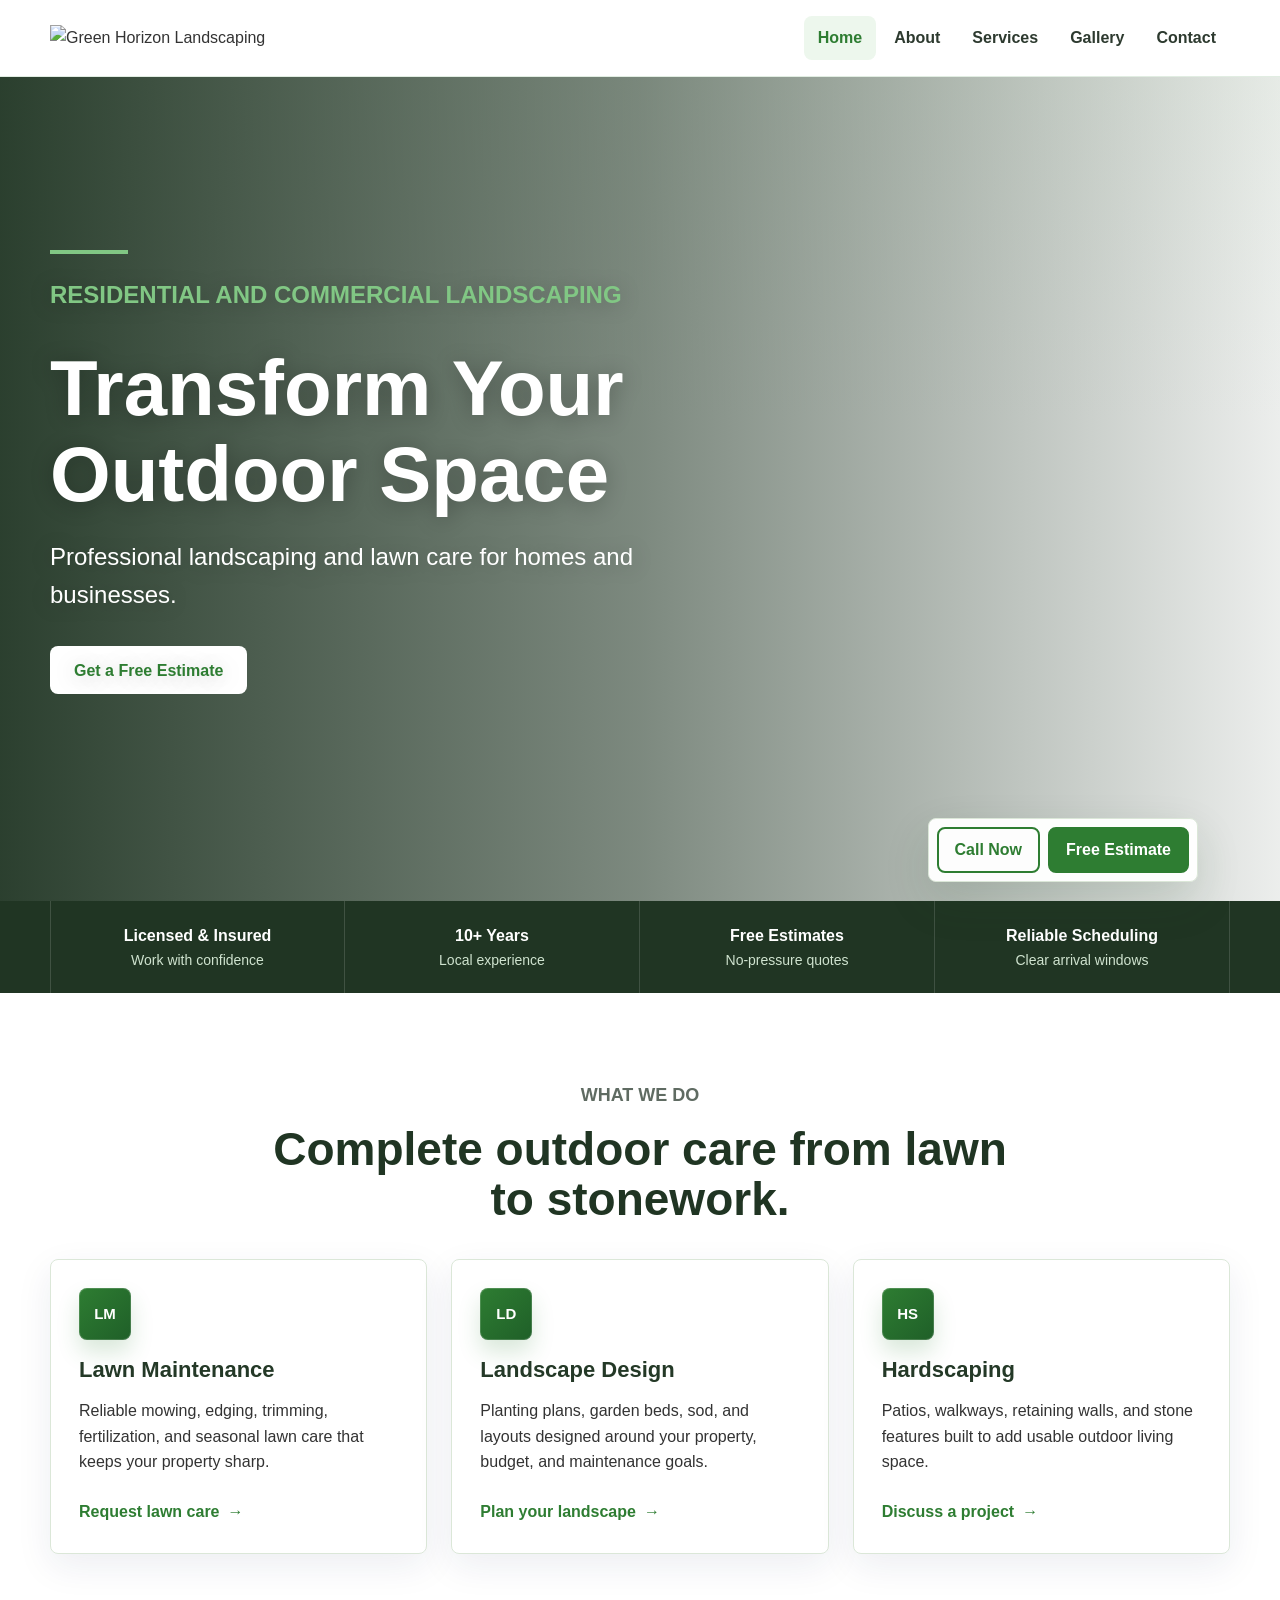
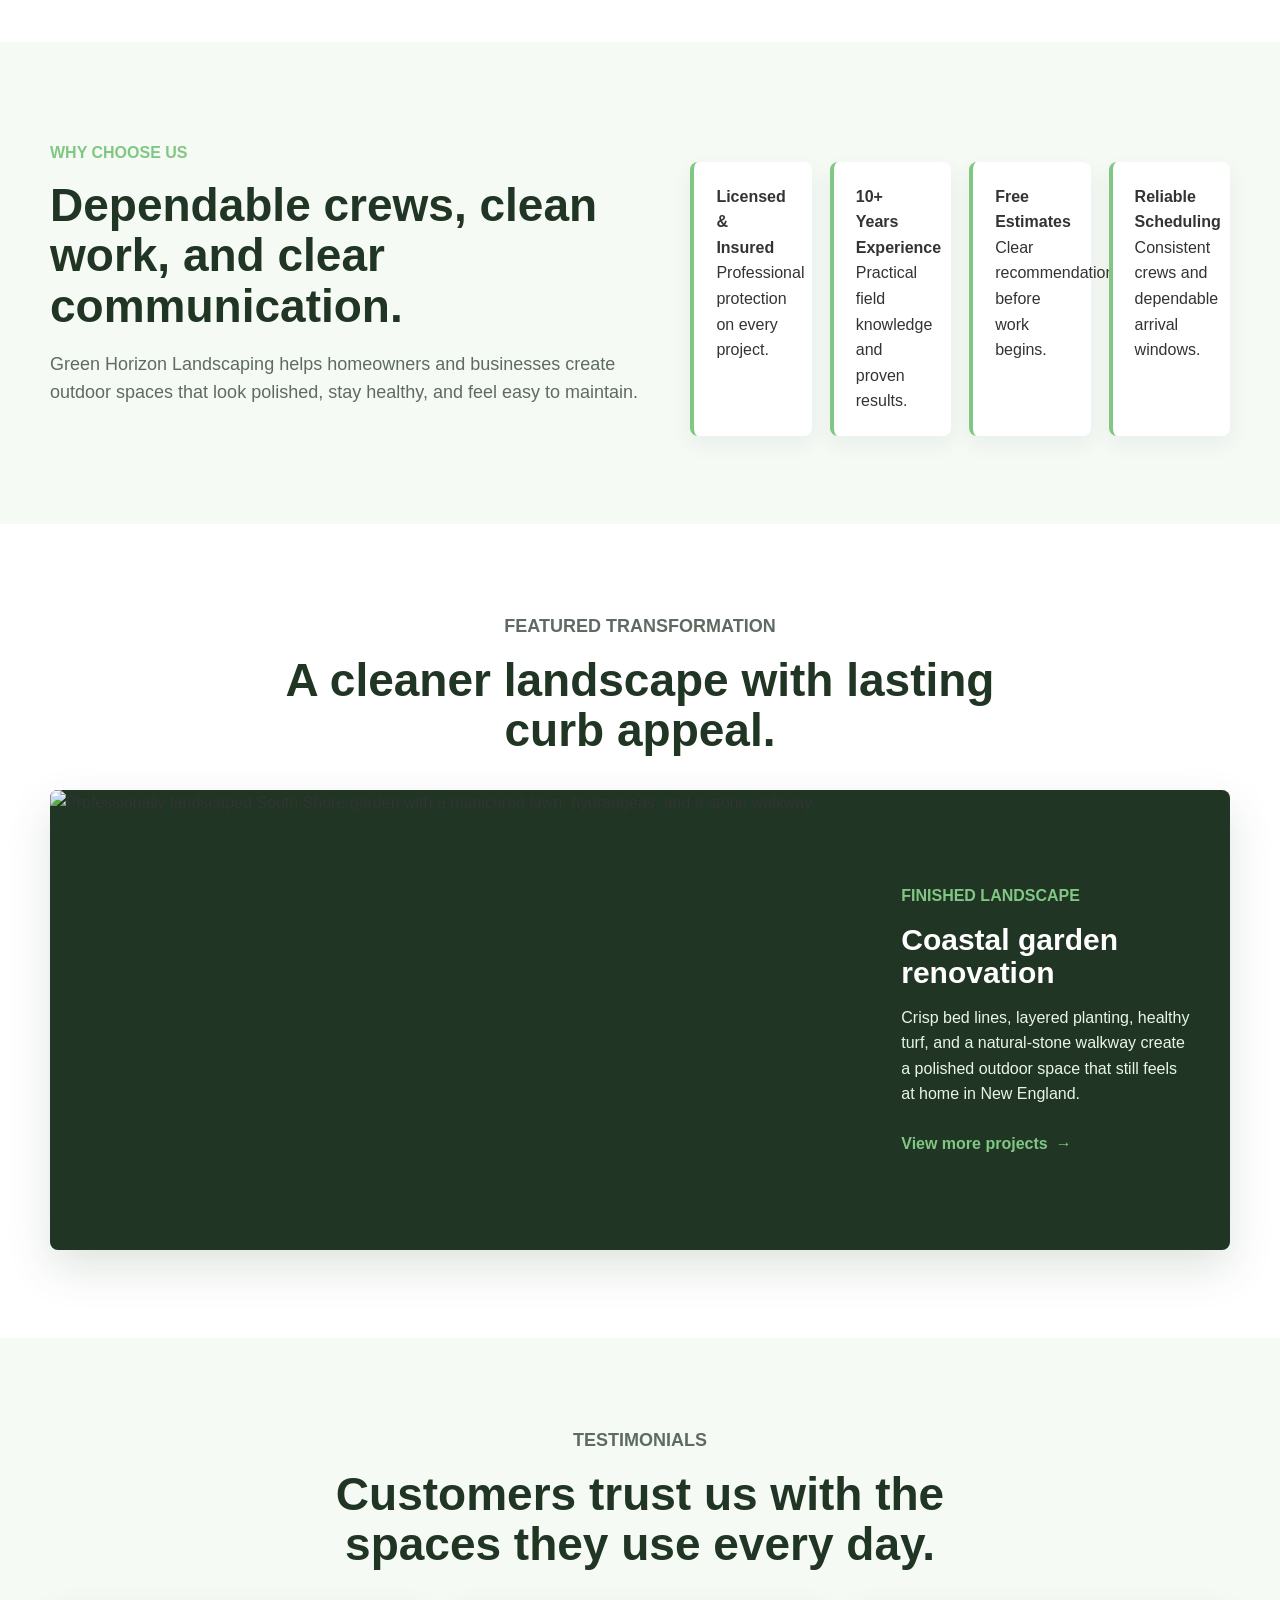
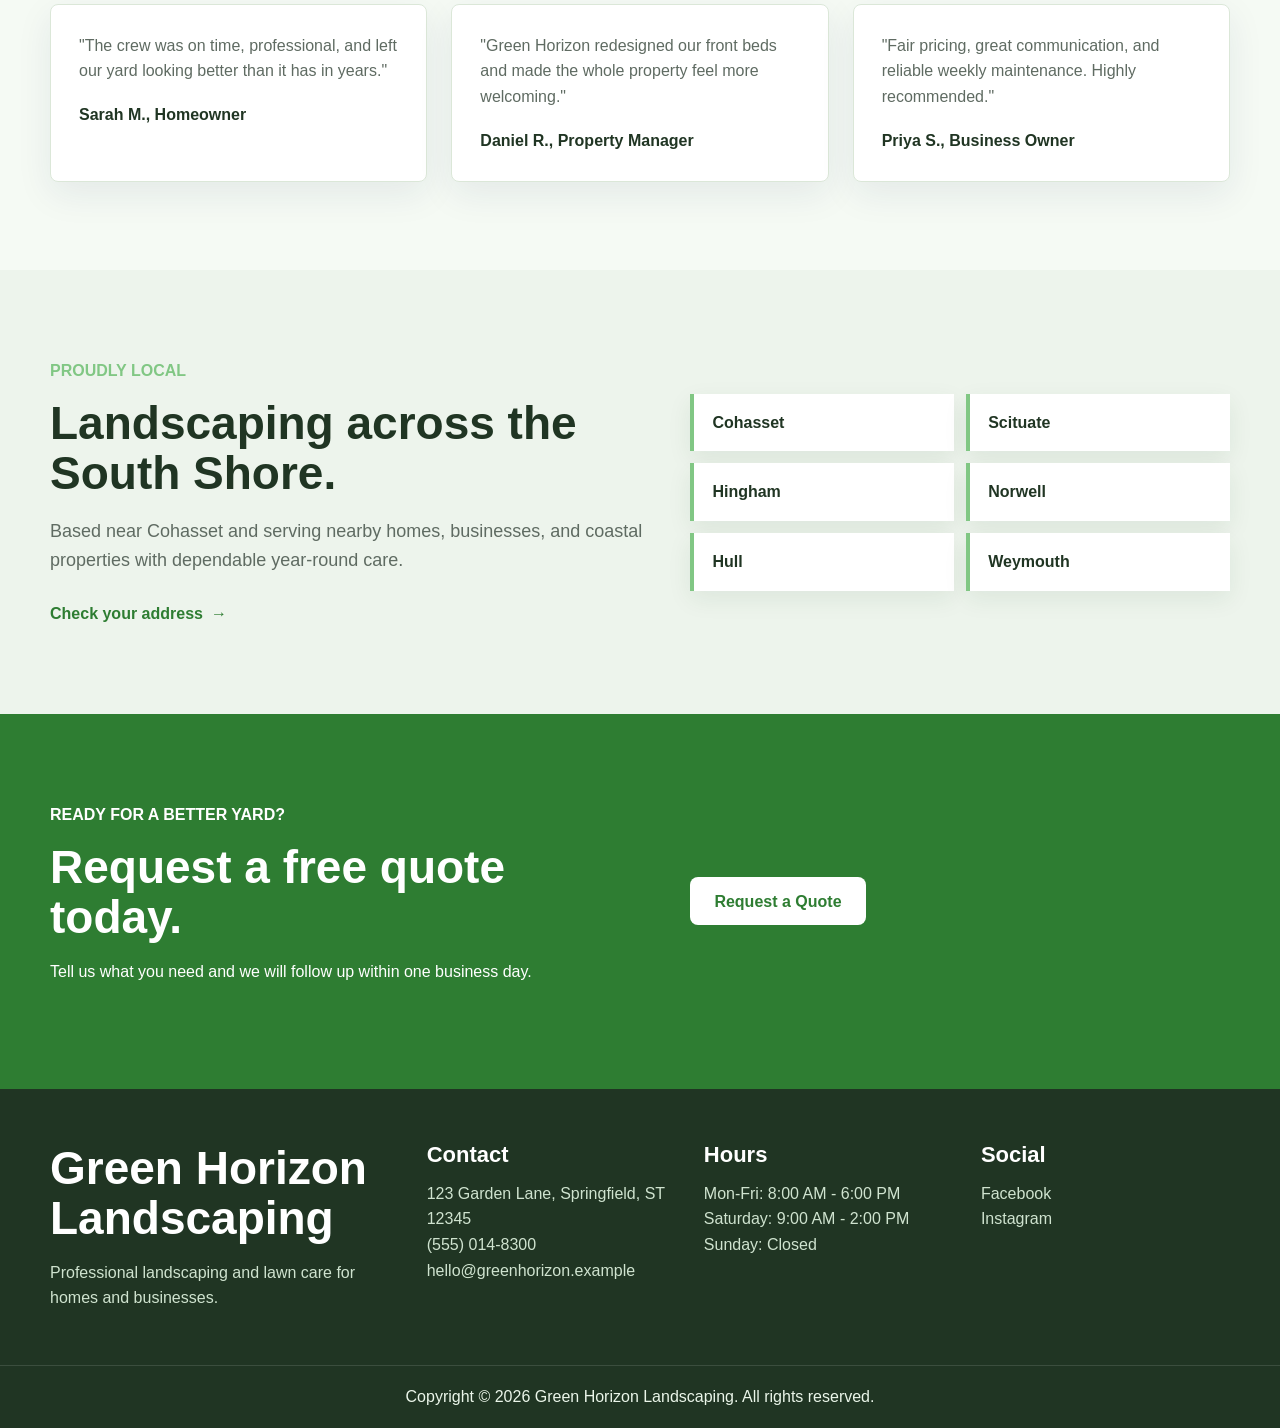
==== index.html @ f661605b "Add files via upload" ====
<!DOCTYPE html>
<html lang="en">
<head>
  <meta charset="UTF-8">
  <meta name="viewport" content="width=device-width, initial-scale=1.0">
  <meta name="description" content="Green Horizon Landscaping provides professional landscaping, lawn care, hardscaping, and outdoor maintenance for homes and businesses.">
  <meta name="keywords" content="landscaping, lawn care, landscape design, hardscaping, patio installation, Green Horizon Landscaping">
  <meta property="og:title" content="Green Horizon Landscaping | Transform Your Outdoor Space">
  <meta property="og:description" content="Professional landscaping and lawn care for homes and businesses.">
  <meta property="og:type" content="website">
  <meta property="og:image" content="assets/images/clean-south-shore-garden.jpg">
  <title>Green Horizon Landscaping | Professional Lawn Care and Landscaping</title>
  <link rel="icon" href="assets/logo/logo.svg">
  <link rel="preload" href="assets/images/clean-south-shore-garden.jpg" as="image" type="image/jpeg">
  <link rel="stylesheet" href="style.css">
  <style>.brand img{width:220px;height:auto}.reveal{opacity:1!important;transform:none!important}</style>
</head>
<body>
  <a class="skip-link" href="#main">Skip to content</a>
  <header class="site-header">
    <nav class="navbar" aria-label="Primary navigation">
      <a class="brand" href="index.html" aria-label="Green Horizon Landscaping home"><img src="assets/logo/logo.svg" alt="Green Horizon Landscaping"></a>
      <button class="nav-toggle" type="button" aria-label="Open navigation" aria-controls="nav-menu" aria-expanded="false"><span></span><span></span><span></span></button>
      <ul class="nav-menu" id="nav-menu"><li><a class="active" href="index.html">Home</a></li><li><a href="about.html">About</a></li><li><a href="services.html">Services</a></li><li><a href="gallery.html">Gallery</a></li><li><a href="contact.html">Contact</a></li></ul>
    </nav>
  </header>
  <main id="main">
    <section class="hero"><div class="hero-inner"><div class="hero-content reveal"><p class="eyebrow">Residential and commercial landscaping</p><h1>Transform Your Outdoor Space</h1><p>Professional landscaping and lawn care for homes and businesses.</p><a class="btn btn-light" href="contact.html">Get a Free Estimate</a></div></div></section>
    <section class="trust-bar" aria-label="Business credentials"><div class="trust-bar-inner"><div><strong>Licensed &amp; Insured</strong><span>Work with confidence</span></div><div><strong>10+ Years</strong><span>Local experience</span></div><div><strong>Free Estimates</strong><span>No-pressure quotes</span></div><div><strong>Reliable Scheduling</strong><span>Clear arrival windows</span></div></div></section>
    <section class="section"><div class="section-inner"><div class="section-header center reveal"><p class="eyebrow">What we do</p><h2>Complete outdoor care from lawn to stonework.</h2></div><div class="grid three"><article class="card reveal"><span class="icon" aria-hidden="true">LM</span><h3>Lawn Maintenance</h3><p>Reliable mowing, edging, trimming, fertilization, and seasonal lawn care that keeps your property sharp.</p><a class="text-link" href="contact.html?service=Lawn%20Maintenance">Request lawn care <span aria-hidden="true">&rarr;</span></a></article><article class="card reveal"><span class="icon" aria-hidden="true">LD</span><h3>Landscape Design</h3><p>Planting plans, garden beds, sod, and layouts designed around your property, budget, and maintenance goals.</p><a class="text-link" href="contact.html?service=Landscape%20Design">Plan your landscape <span aria-hidden="true">&rarr;</span></a></article><article class="card reveal"><span class="icon" aria-hidden="true">HS</span><h3>Hardscaping</h3><p>Patios, walkways, retaining walls, and stone features built to add usable outdoor living space.</p><a class="text-link" href="contact.html?service=Hardscaping">Discuss a project <span aria-hidden="true">&rarr;</span></a></article></div></div></section>
    <section class="section soft"><div class="section-inner split"><div class="reveal"><p class="eyebrow">Why choose us</p><h2>Dependable crews, clean work, and clear communication.</h2><p class="lead">Green Horizon Landscaping helps homeowners and businesses create outdoor spaces that look polished, stay healthy, and feel easy to maintain.</p></div><div class="feature-list"><div class="feature-item reveal"><strong>Licensed &amp; Insured</strong><br>Professional protection on every project.</div><div class="feature-item reveal"><strong>10+ Years Experience</strong><br>Practical field knowledge and proven results.</div><div class="feature-item reveal"><strong>Free Estimates</strong><br>Clear recommendations before work begins.</div><div class="feature-item reveal"><strong>Reliable Scheduling</strong><br>Consistent crews and dependable arrival windows.</div></div></div></section>
    <section class="section"><div class="section-inner"><div class="section-header center reveal"><p class="eyebrow">Featured transformation</p><h2>A cleaner landscape with lasting curb appeal.</h2></div><div class="featured-project reveal"><img src="assets/images/clean-south-shore-garden.jpg" alt="Professionally landscaped South Shore garden with a manicured lawn, hydrangeas, and a stone walkway"><div class="featured-project-copy"><p class="eyebrow">Finished landscape</p><h3>Coastal garden renovation</h3><p>Crisp bed lines, layered planting, healthy turf, and a natural-stone walkway create a polished outdoor space that still feels at home in New England.</p><a class="text-link" href="gallery.html">View more projects <span aria-hidden="true">&rarr;</span></a></div></div></section>
    <section class="section soft"><div class="section-inner"><div class="section-header center reveal"><p class="eyebrow">Testimonials</p><h2>Customers trust us with the spaces they use every day.</h2></div><div class="grid three"><article class="card testimonial reveal"><p>"The crew was on time, professional, and left our yard looking better than it has in years."</p><strong>Sarah M., Homeowner</strong></article><article class="card testimonial reveal"><p>"Green Horizon redesigned our front beds and made the whole property feel more welcoming."</p><strong>Daniel R., Property Manager</strong></article><article class="card testimonial reveal"><p>"Fair pricing, great communication, and reliable weekly maintenance. Highly recommended."</p><strong>Priya S., Business Owner</strong></article></div></div></section>
    <section class="section service-area"><div class="section-inner split"><div class="reveal"><p class="eyebrow">Proudly local</p><h2>Landscaping across the South Shore.</h2><p class="lead">Based near Cohasset and serving nearby homes, businesses, and coastal properties with dependable year-round care.</p><a class="text-link" href="contact.html">Check your address <span aria-hidden="true">&rarr;</span></a></div><div class="area-list reveal" aria-label="Service areas"><span>Cohasset</span><span>Scituate</span><span>Hingham</span><span>Norwell</span><span>Hull</span><span>Weymouth</span></div></div></section>
    <section class="section green"><div class="section-inner split"><div class="reveal"><p class="eyebrow">Ready for a better yard?</p><h2>Request a free quote today.</h2><p>Tell us what you need and we will follow up within one business day.</p></div><div class="reveal"><a class="btn btn-light" href="contact.html">Request a Quote</a></div></div></section>
  </main>
  <footer class="site-footer"><div class="footer-grid"><div><h2>Green Horizon Landscaping</h2><p>Professional landscaping and lawn care for homes and businesses.</p></div><div><h3>Contact</h3><ul><li>123 Garden Lane, Springfield, ST 12345</li><li><a href="tel:+15550148300">(555) 014-8300</a></li><li><a href="mailto:hello@greenhorizon.example">hello@greenhorizon.example</a></li></ul></div><div><h3>Hours</h3><ul><li>Mon-Fri: 8:00 AM - 6:00 PM</li><li>Saturday: 9:00 AM - 2:00 PM</li><li>Sunday: Closed</li></ul></div><div><h3>Social</h3><ul><li><a href="https://www.facebook.com/" rel="noopener">Facebook</a></li><li><a href="https://www.instagram.com/" rel="noopener">Instagram</a></li></ul></div></div><div class="footer-bottom">Copyright &copy; 2026 Green Horizon Landscaping. All rights reserved.</div></footer>
  <div class="mobile-actions" aria-label="Quick contact"><a href="tel:+15550148300">Call Now</a><a class="estimate-action" href="contact.html">Free Estimate</a></div>
  <button class="back-to-top" type="button" aria-label="Back to top">Top</button>
  <script src="script.js"></script>
</body>
</html>
---- style.css ----
/*
  Green Horizon Landscaping
  Editable areas:
  - Business name/logo: update assets/logo/logo.svg and page titles.
  - Colors: edit the CSS variables below.
  - Images: replace the Unsplash photo URLs below or the image src values in HTML.
*/
:root {
  --forest: #2E7D32;
  --light-green: #81C784;
  --white: #ffffff;
  --dark: #333333;
  --muted: #5f6b62;
  --soft: #f5faf4;
  --line: #dbe7d8;
  --shadow: 0 18px 45px rgba(31, 73, 34, 0.14);
  --radius: 8px;
  --max-width: 1180px;
  --hero-photo: url("assets/images/clean-south-shore-garden.jpg");
  --page-photo: url("assets/images/clean-south-shore-garden.jpg");
}

* {
  box-sizing: border-box;
}

html {
  scroll-behavior: smooth;
}

body {
  margin: 0;
  color: var(--dark);
  font-family: "Trebuchet MS", Arial, Helvetica, sans-serif;
  line-height: 1.6;
  background:
    linear-gradient(180deg, rgba(245, 250, 244, 0.75), rgba(255, 255, 255, 0) 420px),
    var(--white);
}

img {
  display: block;
  max-width: 100%;
}

.error-page {
  min-height: 100vh;
  display: grid;
  place-items: center;
  padding: 32px;
  text-align: center;
  background: var(--soft);
}

.error-page > div {
  max-width: 650px;
}

a {
  color: inherit;
  text-decoration: none;
}

button,
input,
select,
textarea {
  font: inherit;
}

.skip-link {
  position: absolute;
  left: 16px;
  top: -48px;
  z-index: 100;
  padding: 10px 14px;
  color: var(--white);
  background: var(--forest);
  border-radius: var(--radius);
  transition: top 0.2s ease;
}

.skip-link:focus {
  top: 14px;
}

.site-header {
  position: sticky;
  top: 0;
  z-index: 50;
  background: rgba(255, 255, 255, 0.92);
  border-bottom: 1px solid rgba(46, 125, 50, 0.14);
  backdrop-filter: blur(14px);
}

.navbar {
  position: relative;
  width: min(100% - 32px, var(--max-width));
  min-height: 76px;
  margin: 0 auto;
  display: flex;
  align-items: center;
  justify-content: space-between;
  gap: 24px;
}

.brand {
  display: inline-flex;
  align-items: center;
  min-width: 190px;
}

.brand img {
  width: 220px;
  height: auto;
}

.nav-menu {
  display: flex;
  align-items: center;
  gap: 4px;
  list-style: none;
  margin: 0;
  padding: 0;
}

.nav-menu a {
  display: inline-flex;
  align-items: center;
  min-height: 44px;
  padding: 0 14px;
  color: #2d3a2f;
  font-weight: 700;
  border-radius: var(--radius);
  transition: color 0.2s ease, background 0.2s ease;
}

.nav-menu a:hover,
.nav-menu a:focus-visible,
.nav-menu a.active {
  color: var(--forest);
  background: #edf7ed;
}

.nav-toggle {
  display: none;
  width: 44px;
  height: 44px;
  padding: 0;
  border: 1px solid var(--line);
  border-radius: var(--radius);
  background: var(--white);
  cursor: pointer;
}

.nav-toggle span {
  display: block;
  width: 20px;
  height: 2px;
  margin: 5px auto;
  background: var(--forest);
  transition: transform 0.2s ease, opacity 0.2s ease;
}

.nav-toggle.is-open span:nth-child(1) {
  transform: translateY(7px) rotate(45deg);
}

.nav-toggle.is-open span:nth-child(2) {
  opacity: 0;
}

.nav-toggle.is-open span:nth-child(3) {
  transform: translateY(-7px) rotate(-45deg);
}

.hero {
  min-height: calc(100vh - 76px);
  display: grid;
  align-items: center;
  color: var(--white);
  background:
    linear-gradient(90deg, rgba(14, 37, 18, 0.88), rgba(14, 37, 18, 0.54), rgba(14, 37, 18, 0.08)),
    var(--hero-photo) center / cover no-repeat;
  isolation: isolate;
}

.hero-inner,
.section-inner {
  width: min(100% - 32px, var(--max-width));
  margin: 0 auto;
}

.hero-content {
  max-width: 720px;
  padding: 76px 0 110px;
  text-shadow: 0 2px 22px rgba(0, 0, 0, 0.28);
}

.hero-content::before {
  content: "";
  display: block;
  width: 78px;
  height: 4px;
  margin-bottom: 22px;
  background: var(--light-green);
}

/* Website design and managed-care pricing page. */
.pricing-hero { padding: 108px 0; color: var(--white); background: linear-gradient(120deg, #173b20 0%, #2e7d32 68%, #4d9851 100%); }
.pricing-hero .section-inner { max-width: 900px; text-align: center; }
.pricing-hero h1 { max-width: 800px; margin-right: auto; margin-left: auto; }
.pricing-hero p:not(.eyebrow) { max-width: 710px; margin: 0 auto 28px; font-size: 1.15rem; }
.setup-band { color: var(--white); background: #203523; }
.setup-band-inner { display: grid; grid-template-columns: auto 1fr; align-items: center; gap: 56px; padding: 28px 0; }
.setup-band-inner div, .setup-band-inner strong, .setup-band-inner span { display: block; }
.setup-band-inner strong { color: var(--light-green); font-size: 2.35rem; line-height: 1; }
.setup-band-inner p { margin: 0; }
.pricing-grid { display: grid; grid-template-columns: repeat(3, minmax(0, 1fr)); align-items: stretch; gap: 22px; margin-top: 42px; }
.pricing-card { position: relative; display: flex; flex-direction: column; padding: 34px; border: 1px solid var(--line); border-radius: var(--radius); background: var(--white); box-shadow: 0 12px 36px rgba(31, 73, 34, 0.1); }
.pricing-card.featured { border: 2px solid var(--forest); box-shadow: var(--shadow); }
.popular-label { position: absolute; top: 0; right: 24px; padding: 6px 12px; color: var(--white); font-size: .78rem; font-weight: 800; text-transform: uppercase; background: var(--forest); }
.plan-heading h3 { margin: 6px 0; color: var(--forest); font-size: 2.65rem; line-height: 1.1; }
.plan-heading h3 span { color: var(--muted); font-size: 1rem; font-weight: 700; }
.plan-features { flex: 1; margin: 22px 0 30px; padding: 0; list-style: none; }
.plan-features li { position: relative; padding: 11px 0 11px 28px; border-bottom: 1px solid var(--line); }
.plan-features li::before { content: "\2713"; position: absolute; left: 2px; color: var(--forest); font-weight: 900; }
.pricing-note { max-width: 850px; margin: 28px auto 0; color: var(--muted); text-align: center; font-size: .92rem; }

.trust-bar {
  color: var(--white);
  background: #203523;
}

.trust-bar-inner {
  width: min(100% - 32px, var(--max-width));
  margin: 0 auto;
  display: grid;
  grid-template-columns: repeat(4, minmax(0, 1fr));
}

.trust-bar-inner div {
  padding: 22px 24px;
  text-align: center;
  border-right: 1px solid rgba(255, 255, 255, 0.14);
}

.trust-bar-inner div:first-child {
  border-left: 1px solid rgba(255, 255, 255, 0.14);
}

.trust-bar-inner strong,
.trust-bar-inner span {
  display: block;
}

.trust-bar-inner span {
  color: #cfe3cf;
  font-size: 14px;
}

.text-link {
  display: inline-flex;
  gap: 8px;
  margin-top: 8px;
  color: var(--forest);
  font-weight: 800;
}

.text-link:hover span,
.text-link:focus-visible span {
  transform: translateX(4px);
}

.text-link span {
  transition: transform 0.2s ease;
}

.service-area {
  background: #edf4ec;
}

.area-list {
  display: grid;
  grid-template-columns: repeat(2, minmax(0, 1fr));
  gap: 12px;
}

.area-list span {
  padding: 16px 18px;
  color: #203523;
  font-weight: 800;
  border-left: 4px solid var(--light-green);
  background: var(--white);
  box-shadow: 0 8px 24px rgba(31, 73, 34, 0.08);
}

.eyebrow {
  margin: 0 0 14px;
  color: var(--light-green);
  font-weight: 800;
  letter-spacing: 0;
  text-transform: uppercase;
}

h1,
h2,
h3 {
  margin: 0;
  line-height: 1.1;
}

h1 {
  max-width: 760px;
  font-size: clamp(42px, 7vw, 78px);
}

h2 {
  color: #203523;
  font-size: clamp(30px, 4vw, 46px);
}

h3 {
  color: #243927;
  font-size: 22px;
}

.hero p {
  max-width: 640px;
  margin: 20px 0 32px;
  font-size: clamp(18px, 2vw, 24px);
}

.btn {
  display: inline-flex;
  align-items: center;
  justify-content: center;
  min-height: 48px;
  padding: 0 22px;
  border: 2px solid transparent;
  border-radius: var(--radius);
  font-weight: 800;
  cursor: pointer;
  transition: transform 0.2s ease, box-shadow 0.2s ease, background 0.2s ease, color 0.2s ease;
}

.btn:hover,
.btn:focus-visible {
  transform: translateY(-2px);
  box-shadow: 0 12px 24px rgba(250, 204, 21, 0.28);
}

.btn-primary {
  color: var(--white);
  background: var(--forest);
}

.btn-primary:hover,
.btn-primary:focus-visible {
  background: #0f1a3d;
}

.btn-light {
  color: var(--forest);
  background: var(--white);
}

.btn-outline {
  color: var(--forest);
  border-color: var(--forest);
  background: transparent;
}

.section {
  padding: 88px 0;
}

.section.soft {
  background: var(--soft);
}

.section.green {
  color: var(--white);
  background: var(--forest);
}

.section.green h2,
.section.green h3,
.section.green p {
  color: var(--white);
}

.section-header {
  max-width: 760px;
  margin-bottom: 34px;
}

.section-header.center {
  margin-right: auto;
  margin-left: auto;
  text-align: center;
}

.section-header p,
.lead {
  color: var(--muted);
  font-size: 18px;
}

.grid {
  display: grid;
  gap: 24px;
}

.grid.three {
  grid-template-columns: repeat(3, minmax(0, 1fr));
}

.grid.four {
  grid-template-columns: repeat(4, minmax(0, 1fr));
}

.card {
  height: 100%;
  padding: 28px;
  border: 1px solid var(--line);
  border-radius: var(--radius);
  background: var(--white);
  box-shadow: 0 12px 36px rgba(23, 37, 84, 0.08);
  transition: transform 0.2s ease, box-shadow 0.2s ease, border-color 0.2s ease;
}

.card > img {
  width: calc(100% + 56px);
  max-width: none;
  aspect-ratio: 4 / 3;
  margin: -28px -28px 22px;
  object-fit: cover;
  border-radius: var(--radius) var(--radius) 0 0;
}

.card:hover {
  transform: translateY(-5px);
  border-color: rgba(250, 204, 21, 0.8);
  box-shadow: var(--shadow);
}

.icon {
  display: inline-grid;
  place-items: center;
  width: 52px;
  height: 52px;
  margin-bottom: 18px;
  color: var(--white);
  font-size: 15px;
  font-weight: 900;
  border-radius: var(--radius);
  color: var(--white);
  background: linear-gradient(135deg, var(--forest), #1f5f28);
  box-shadow: inset 0 0 0 1px rgba(255, 255, 255, 0.16), 0 12px 22px rgba(46, 125, 50, 0.18);
}

.feature-list {
  display: grid;
  grid-template-columns: repeat(4, minmax(0, 1fr));
  gap: 18px;
  margin-top: 32px;
}

.feature-item {
  padding: 22px;
  border-left: 4px solid var(--light-green);
  background: var(--white);
  border-radius: var(--radius);
  box-shadow: 0 8px 22px rgba(23, 37, 84, 0.06);
}

.split {
  display: grid;
  grid-template-columns: 1.05fr 0.95fr;
  gap: 44px;
  align-items: center;
}

.gallery-preview,
.gallery-grid {
  display: grid;
  grid-template-columns: repeat(2, minmax(0, 1fr));
  gap: 18px;
}

.gallery-grid {
  grid-template-columns: repeat(3, minmax(0, 1fr));
  grid-auto-flow: dense;
}

.gallery-grid .gallery-item:first-child,
.gallery-grid .gallery-item:nth-child(6) {
  grid-column: span 2;
}

.gallery-item {
  position: relative;
  overflow: hidden;
  min-height: 260px;
  border-radius: var(--radius);
  background: #171d31;
  box-shadow: 0 16px 38px rgba(23, 37, 84, 0.16);
}

.gallery-item img {
  width: 100%;
  height: 100%;
  min-height: 300px;
  object-fit: cover;
  transition: transform 0.35s ease;
}

.gallery-item::after {
  content: "";
  position: absolute;
  inset: 0;
  background: linear-gradient(180deg, rgba(0, 0, 0, 0.02), rgba(10, 16, 38, 0.72));
  pointer-events: none;
}

.gallery-item:hover img {
  transform: scale(1.04);
}

.gallery-item span {
  position: absolute;
  z-index: 1;
  left: 16px;
  bottom: 16px;
  padding: 10px 13px;
  color: var(--white);
  font-weight: 800;
  background: rgba(10, 16, 38, 0.84);
  backdrop-filter: blur(8px);
  border-radius: var(--radius);
}

.featured-project {
  display: grid;
  grid-template-columns: minmax(0, 1.65fr) minmax(280px, 0.75fr);
  min-height: 460px;
  overflow: hidden;
  border-radius: var(--radius);
  background: #203523;
  box-shadow: var(--shadow);
}

.featured-project > img {
  width: 100%;
  height: 100%;
  min-height: 460px;
  object-fit: cover;
}

.featured-project-copy {
  display: flex;
  flex-direction: column;
  justify-content: center;
  padding: 40px;
  color: #eaf5e9;
}

.featured-project-copy h3 {
  color: var(--white);
  font-size: 30px;
}

.featured-project-copy .text-link {
  color: var(--light-green);
}

.testimonial {
  display: flex;
  flex-direction: column;
  gap: 18px;
}

.testimonial p {
  margin: 0;
  color: var(--muted);
}

.testimonial strong {
  color: #203523;
}

.page-hero {
  padding: 0;
  color: var(--white);
  background:
    linear-gradient(90deg, rgba(10, 16, 38, 0.92), rgba(10, 16, 38, 0.68), rgba(10, 16, 38, 0.32)),
    var(--page-photo) center / cover no-repeat;
}

.page-hero .section-inner {
  position: relative;
  z-index: 1;
  padding-top: 88px;
  padding-bottom: 88px;
}

.page-hero .section-inner > * {
  max-width: 850px;
}

.page-hero h1 {
  overflow-wrap: anywhere;
}

.team-card-image {
  width: 100%;
  aspect-ratio: 4 / 3;
  object-fit: cover;
  border-radius: var(--radius);
}

.page-hero h1 {
  font-size: clamp(38px, 6vw, 64px);
}

.page-hero p {
  max-width: 700px;
  margin: 20px 0 0;
  font-size: 20px;
}

.timeline {
  display: grid;
  gap: 18px;
  counter-reset: timeline;
}

.timeline-item {
  position: relative;
  padding: 24px 24px 24px 72px;
  border: 1px solid var(--line);
  border-radius: var(--radius);
  background: var(--white);
}

.timeline-item::before {
  counter-increment: timeline;
  content: counter(timeline);
  position: absolute;
  left: 22px;
  top: 24px;
  display: grid;
  place-items: center;
  width: 34px;
  height: 34px;
  color: var(--white);
  font-weight: 800;
  background: var(--forest);
  border-radius: 50%;
}

.service-card .btn {
  margin-top: 10px;
}

.faq {
  display: grid;
  gap: 14px;
}

.faq details {
  padding: 20px 22px;
  border: 1px solid var(--line);
  border-radius: var(--radius);
  background: var(--white);
}

.faq summary {
  color: #203523;
  font-weight: 800;
  cursor: pointer;
}

.faq p {
  margin-bottom: 0;
  color: var(--muted);
}

.contact-layout {
  display: grid;
  grid-template-columns: 1.1fr 0.9fr;
  gap: 36px;
  align-items: start;
}

.contact-form {
  display: grid;
  gap: 18px;
}

.form-intro {
  margin: 14px 0 24px;
  color: var(--muted);
}

.form-grid {
  display: grid;
  grid-template-columns: repeat(2, minmax(0, 1fr));
  gap: 18px;
}

.form-note {
  margin: -6px 0 0;
  color: var(--muted);
  font-size: 14px;
  text-align: center;
}

.form-status {
  display: none;
  padding: 16px;
  border-radius: var(--radius);
  font-weight: 700;
}

.form-status.is-success {
  display: block;
  color: #17491c;
  border: 1px solid #a9d6ad;
  background: #e9f7e9;
}

.form-status.is-error {
  display: block;
  color: #7a2525;
  border: 1px solid #e0b3b3;
  background: #fff0f0;
}

.response-promise {
  margin-bottom: 24px;
  padding: 24px;
  color: var(--white);
  border-radius: var(--radius);
  background: var(--forest);
}

.response-promise strong {
  font-size: 21px;
}

.response-promise ol {
  margin: 14px 0 0;
  padding-left: 22px;
}

.mobile-actions {
  position: fixed;
  right: 82px;
  bottom: 18px;
  z-index: 60;
  display: flex;
  gap: 8px;
  padding: 8px;
  border: 1px solid var(--line);
  border-radius: var(--radius);
  background: rgba(255, 255, 255, 0.97);
  box-shadow: var(--shadow);
}

.mobile-actions a {
  display: grid;
  place-items: center;
  min-height: 46px;
  padding: 8px 16px;
  color: var(--forest);
  font-weight: 800;
  border: 2px solid var(--forest);
  border-radius: var(--radius);
}

.mobile-actions .estimate-action {
  color: var(--white);
  background: var(--forest);
}

.form-row {
  display: grid;
  gap: 8px;
}

.form-row label {
  font-weight: 800;
}

.form-row input,
.form-row select,
.form-row textarea {
  width: 100%;
  min-height: 48px;
  padding: 12px 14px;
  border: 1px solid #ddd1ad;
  border-radius: var(--radius);
  background: var(--white);
}

.form-row textarea {
  min-height: 150px;
  resize: vertical;
}

.form-row input:focus,
.form-row select:focus,
.form-row textarea:focus {
  outline: 3px solid rgba(250, 204, 21, 0.35);
  border-color: var(--forest);
}

.info-list {
  display: grid;
  gap: 18px;
  margin: 0;
}

.info-list div {
  padding: 20px;
  border: 1px solid var(--line);
  border-radius: var(--radius);
  background: var(--white);
}

.info-list dt {
  color: #203523;
  font-weight: 800;
}

.info-list dd {
  margin: 4px 0 0;
  color: var(--muted);
}

.map-placeholder {
  display: grid;
  place-items: center;
  min-height: 320px;
  margin-top: 24px;
  padding: 24px;
  text-align: center;
  color: var(--forest);
  border: 1px solid var(--line);
  border-radius: var(--radius);
  background: repeating-linear-gradient(45deg, #edf7ed, #edf7ed 16px, #f8fcf7 16px, #f8fcf7 32px);
}

.site-footer {
  color: #eaf5e9;
  background: #203523;
}

.footer-grid {
  width: min(100% - 32px, var(--max-width));
  margin: 0 auto;
  padding: 54px 0 38px;
  display: grid;
  grid-template-columns: 1.4fr repeat(3, 1fr);
  gap: 28px;
}

.site-footer h2,
.site-footer h3 {
  color: var(--white);
}

.site-footer p,
.site-footer li {
  color: #cfe3cf;
}

.site-footer ul {
  list-style: none;
  margin: 14px 0 0;
  padding: 0;
}

.site-footer a:hover,
.site-footer a:focus-visible {
  color: var(--light-green);
}

.footer-bottom {
  padding: 18px 0;
  text-align: center;
  border-top: 1px solid rgba(255, 255, 255, 0.12);
}

.back-to-top {
  position: fixed;
  right: 18px;
  bottom: 18px;
  z-index: 40;
  display: grid;
  place-items: center;
  width: 48px;
  height: 48px;
  color: var(--white);
  border: 0;
  border-radius: 50%;
  background: var(--forest);
  box-shadow: var(--shadow);
  opacity: 0;
  pointer-events: none;
  transform: translateY(10px);
  transition: opacity 0.2s ease, transform 0.2s ease;
}

.back-to-top.is-visible {
  opacity: 1;
  pointer-events: auto;
  transform: translateY(0);
}

.reveal {
  opacity: 1;
  transform: none;
}

.reveal.is-visible {
  animation: reveal-in 0.55s ease both;
}

@keyframes reveal-in {
  from {
    opacity: 0;
    transform: translateY(18px);
  }
  to {
    opacity: 1;
    transform: translateY(0);
  }
}

@media (prefers-reduced-motion: reduce) {
  *,
  *::before,
  *::after {
    scroll-behavior: auto !important;
    transition-duration: 0.01ms !important;
    animation-duration: 0.01ms !important;
  }

  .reveal {
    opacity: 1;
    transform: none;
  }
}

@media (max-width: 980px) {
  .grid.three,
  .grid.four,
  .feature-list,
  .gallery-grid,
  .footer-grid {
    grid-template-columns: repeat(2, minmax(0, 1fr));
  }

  .split,
  .contact-layout {
    grid-template-columns: 1fr;
  }

  .pricing-grid { grid-template-columns: 1fr; max-width: 680px; margin-right: auto; margin-left: auto; }
}

@media (max-width: 760px) {
  body {
    padding-bottom: 70px;
  }

  .trust-bar-inner {
    grid-template-columns: repeat(2, minmax(0, 1fr));
  }

  .trust-bar-inner div {
    padding: 16px 8px;
    border: 1px solid rgba(255, 255, 255, 0.1);
  }

  .form-grid {
    grid-template-columns: 1fr;
  }

  .featured-project {
    grid-template-columns: 1fr;
  }

  .featured-project > img {
    min-height: 320px;
  }

  .featured-project-copy {
    padding: 28px;
  }

  .mobile-actions {
    position: fixed;
    right: 0;
    bottom: 0;
    left: 0;
    z-index: 60;
    display: grid;
    grid-template-columns: 0.85fr 1.15fr;
    gap: 8px;
    padding: 8px 12px;
    border-top: 1px solid var(--line);
    background: rgba(255, 255, 255, 0.97);
    box-shadow: 0 -8px 30px rgba(31, 73, 34, 0.14);
    border-right: 0;
    border-bottom: 0;
    border-left: 0;
    border-radius: 0;
  }

  .mobile-actions a {
    display: grid;
    place-items: center;
    min-height: 48px;
    padding: 8px;
    font-weight: 800;
    border: 2px solid var(--forest);
    border-radius: var(--radius);
  }

  .mobile-actions .estimate-action {
    color: var(--white);
    background: var(--forest);
  }

  .back-to-top {
    bottom: 84px;
  }
  .navbar {
    min-height: 68px;
  }

  .brand img {
    width: 190px;
  }

  .nav-toggle {
    display: block;
  }

  .nav-menu {
    position: absolute;
    left: 16px;
    right: 16px;
    top: calc(100% - 1px);
    z-index: 80;
    display: grid;
    gap: 6px;
    padding: 14px;
    border: 1px solid var(--line);
    border-radius: var(--radius);
    background: var(--white);
    box-shadow: var(--shadow);
    transform-origin: top;
    transform: scaleY(0.95);
    opacity: 0;
    pointer-events: none;
    visibility: hidden;
    transition: opacity 0.2s ease, transform 0.2s ease;
  }

  .nav-menu.is-open {
    display: grid;
    transform: scaleY(1);
    opacity: 1;
    pointer-events: auto;
    visibility: visible;
  }

  .nav-menu a {
    width: 100%;
  }

  .hero {
    min-height: 680px;
  }

  .hero-content {
    padding: 62px 0 92px;
  }

  .section {
    padding: 64px 0;
  }

  .pricing-hero { padding: 76px 0; }
  .setup-band-inner { grid-template-columns: 1fr; gap: 14px; padding: 24px 0; text-align: center; }
  .pricing-card { padding: 28px 24px; }

  .grid.three,
  .grid.four,
  .feature-list,
  .gallery-preview,
  .gallery-grid,
  .footer-grid {
    grid-template-columns: 1fr;
  }

  .gallery-grid .gallery-item:first-child,
  .gallery-grid .gallery-item:nth-child(6) {
    grid-column: span 1;
  }
}
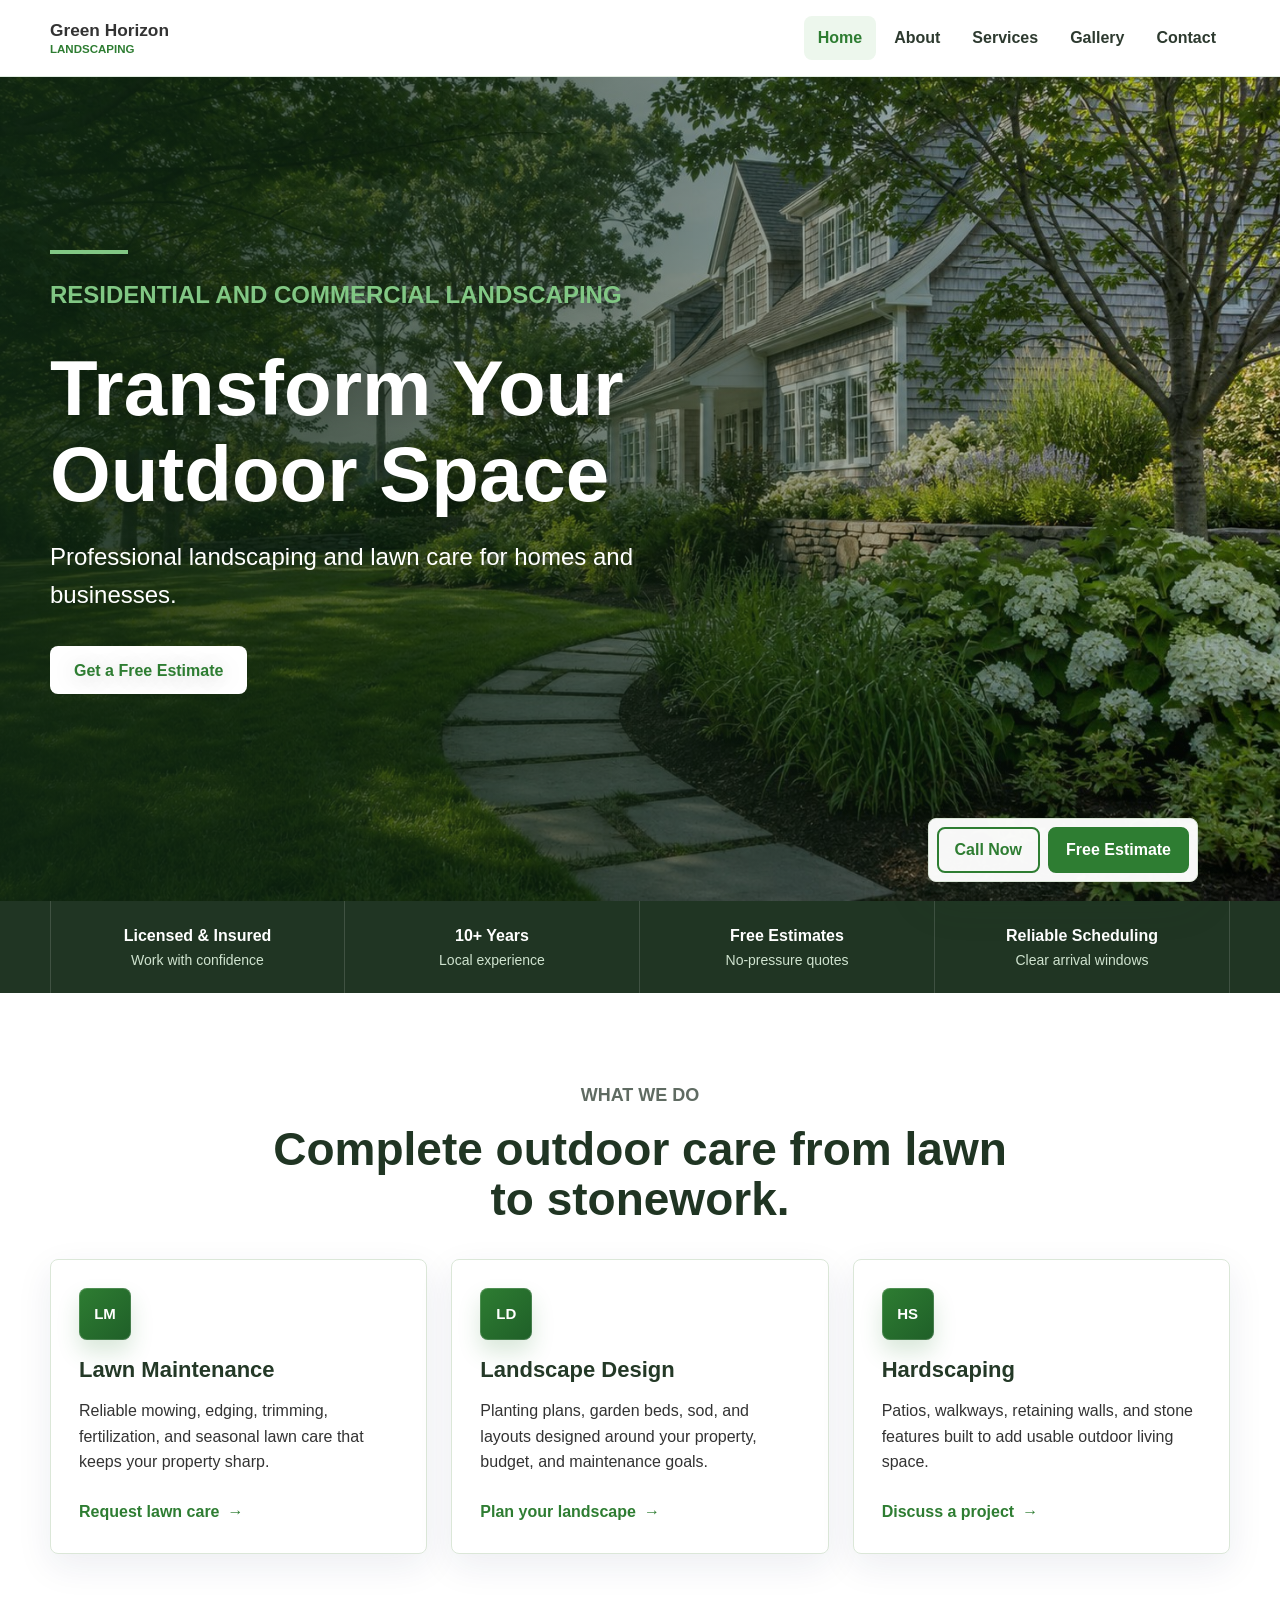
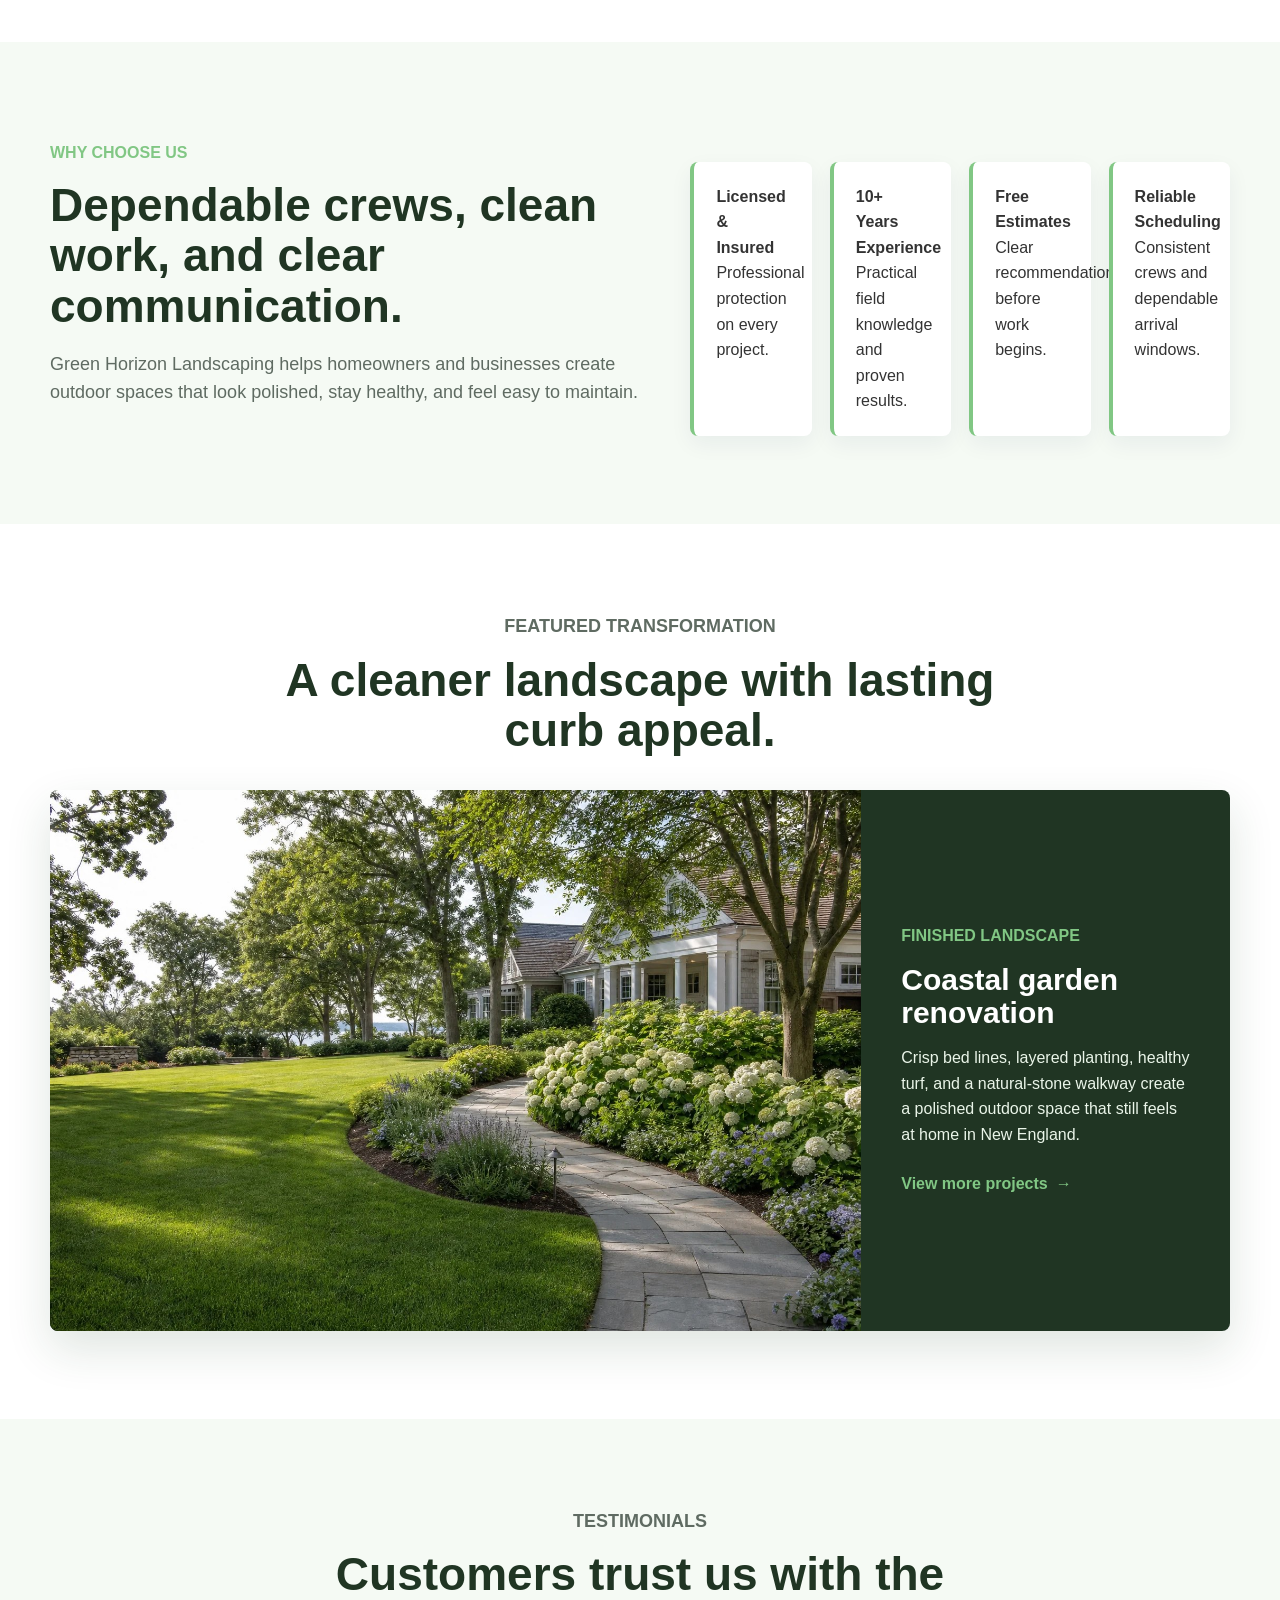
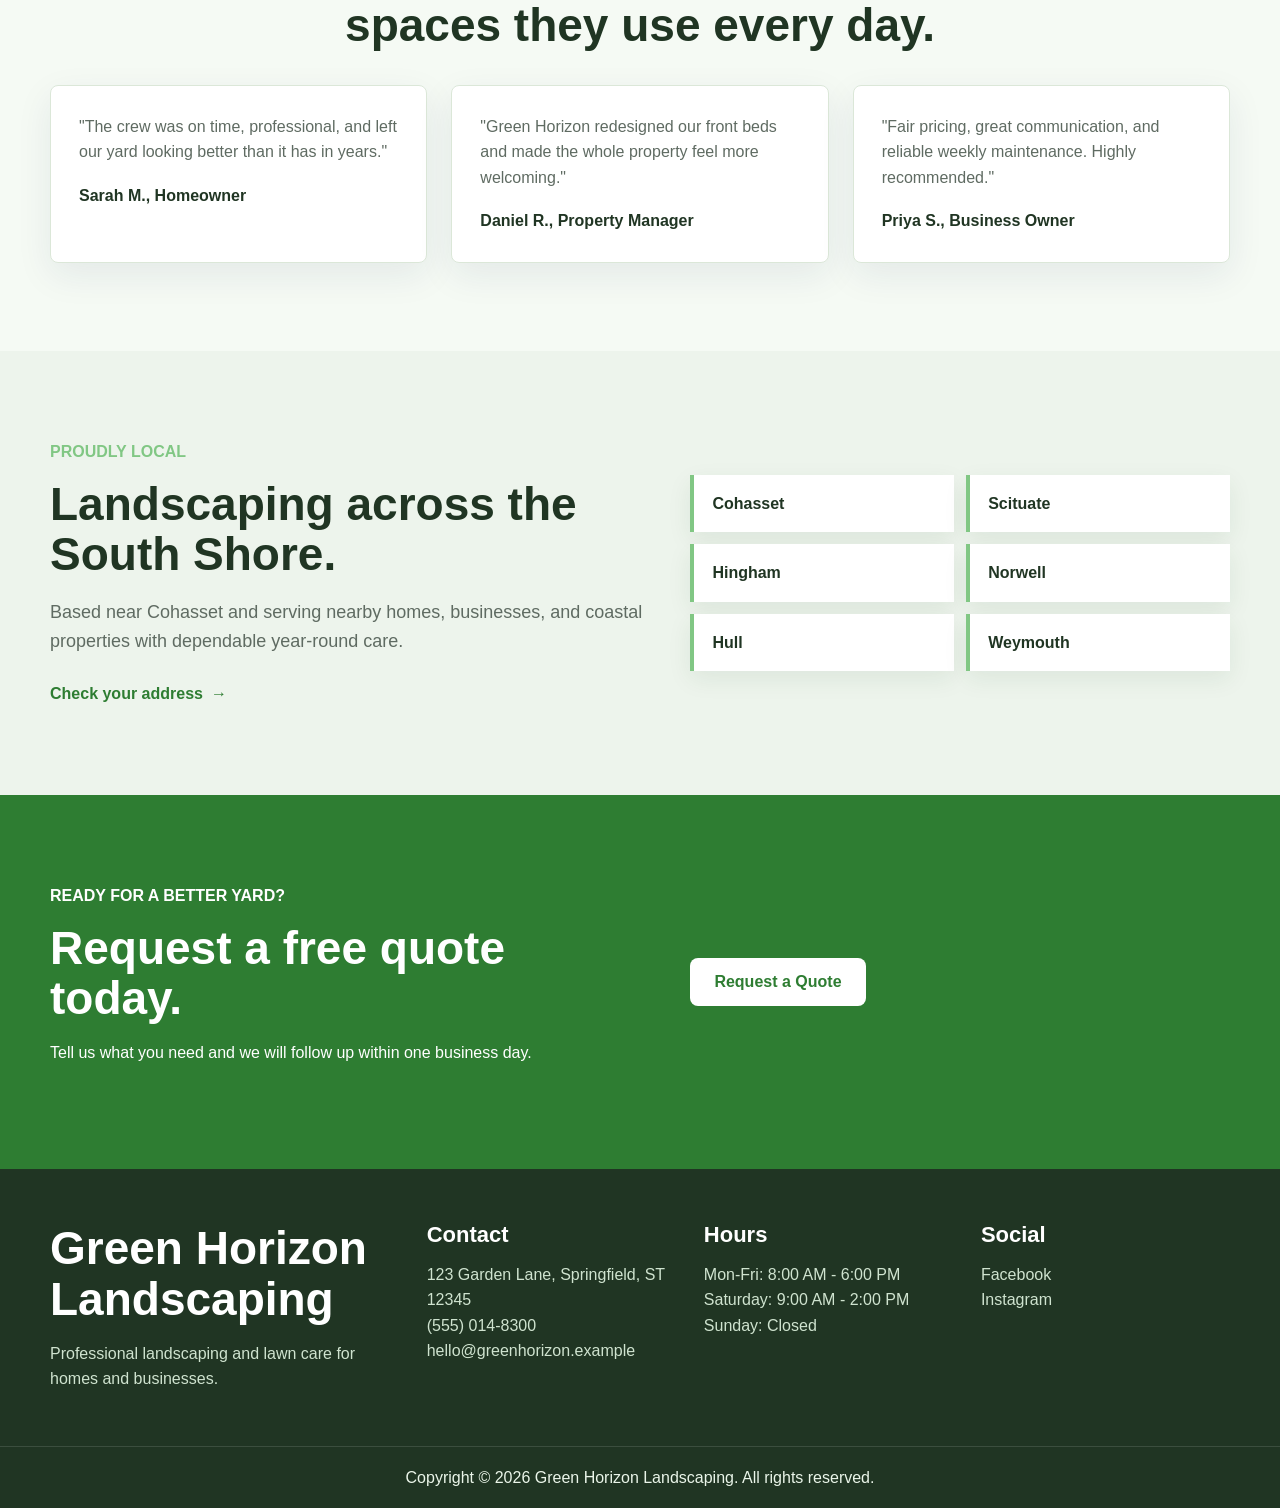
==== commit 123c0115: "Fix About page and update landscaping site" ====
--- a/index.html
+++ b/index.html
@@ -10,18 +10,17 @@
   <meta property="og:type" content="website">
   <meta property="og:image" content="assets/images/clean-south-shore-garden.jpg">
   <title>Green Horizon Landscaping | Professional Lawn Care and Landscaping</title>
-  <link rel="icon" href="assets/logo/logo.svg">
-  <link rel="preload" href="assets/images/clean-south-shore-garden.jpg" as="image" type="image/jpeg">
+  <link rel="preload" href="assets/images/green-horizon-hero.jpg" as="image" type="image/jpeg">
   <link rel="stylesheet" href="style.css">
-  <style>.brand img{width:220px;height:auto}.reveal{opacity:1!important;transform:none!important}</style>
+  <style>.reveal{opacity:1!important;transform:none!important}</style>
 </head>
 <body>
   <a class="skip-link" href="#main">Skip to content</a>
   <header class="site-header">
     <nav class="navbar" aria-label="Primary navigation">
-      <a class="brand" href="index.html" aria-label="Green Horizon Landscaping home"><img src="assets/logo/logo.svg" alt="Green Horizon Landscaping"></a>
+      <a class="brand" href="index.html" aria-label="Green Horizon Landscaping home"><span>Green Horizon</span><small>Landscaping</small></a>
       <button class="nav-toggle" type="button" aria-label="Open navigation" aria-controls="nav-menu" aria-expanded="false"><span></span><span></span><span></span></button>
-      <ul class="nav-menu" id="nav-menu"><li><a class="active" href="index.html">Home</a></li><li><a href="about.html">About</a></li><li><a href="services.html">Services</a></li><li><a href="gallery.html">Gallery</a></li><li><a href="contact.html">Contact</a></li></ul>
+      <ul class="nav-menu" id="nav-menu"><li><a class="active" href="index.html">Home</a></li><li><a href="about-us.html">About</a></li><li><a href="services.html">Services</a></li><li><a href="gallery.html">Gallery</a></li><li><a href="contact.html">Contact</a></li></ul>
     </nav>
   </header>
   <main id="main">
--- a/style.css
+++ b/style.css
@@ -1,7 +1,7 @@
 /*
   Green Horizon Landscaping
   Editable areas:
-  - Business name/logo: update assets/logo/logo.svg and page titles.
+  - Business name: update the .brand text and page titles.
   - Colors: edit the CSS variables below.
   - Images: replace the Unsplash photo URLs below or the image src values in HTML.
 */
@@ -16,7 +16,7 @@
   --shadow: 0 18px 45px rgba(31, 73, 34, 0.14);
   --radius: 8px;
   --max-width: 1180px;
-  --hero-photo: url("assets/images/clean-south-shore-garden.jpg");
+  --hero-photo: url("assets/images/green-horizon-hero.jpg");
   --page-photo: url("assets/images/clean-south-shore-garden.jpg");
 }
 
@@ -106,13 +106,23 @@
 
 .brand {
   display: inline-flex;
-  align-items: center;
+  flex-direction: column;
+  align-items: flex-start;
+  justify-content: center;
   min-width: 190px;
-}
-
-.brand img {
-  width: 220px;
-  height: auto;
+  color: var(--dark);
+  font-size: 1.08rem;
+  font-weight: 800;
+  line-height: 1.05;
+  text-decoration: none;
+}
+
+.brand small {
+  margin-top: 4px;
+  color: var(--forest);
+  font-size: 0.72rem;
+  font-weight: 800;
+  text-transform: uppercase;
 }
 
 .nav-menu {
@@ -1043,8 +1053,9 @@
     min-height: 68px;
   }
 
-  .brand img {
-    width: 190px;
+  .brand {
+    min-width: 160px;
+    font-size: 1rem;
   }
 
   .nav-toggle {
